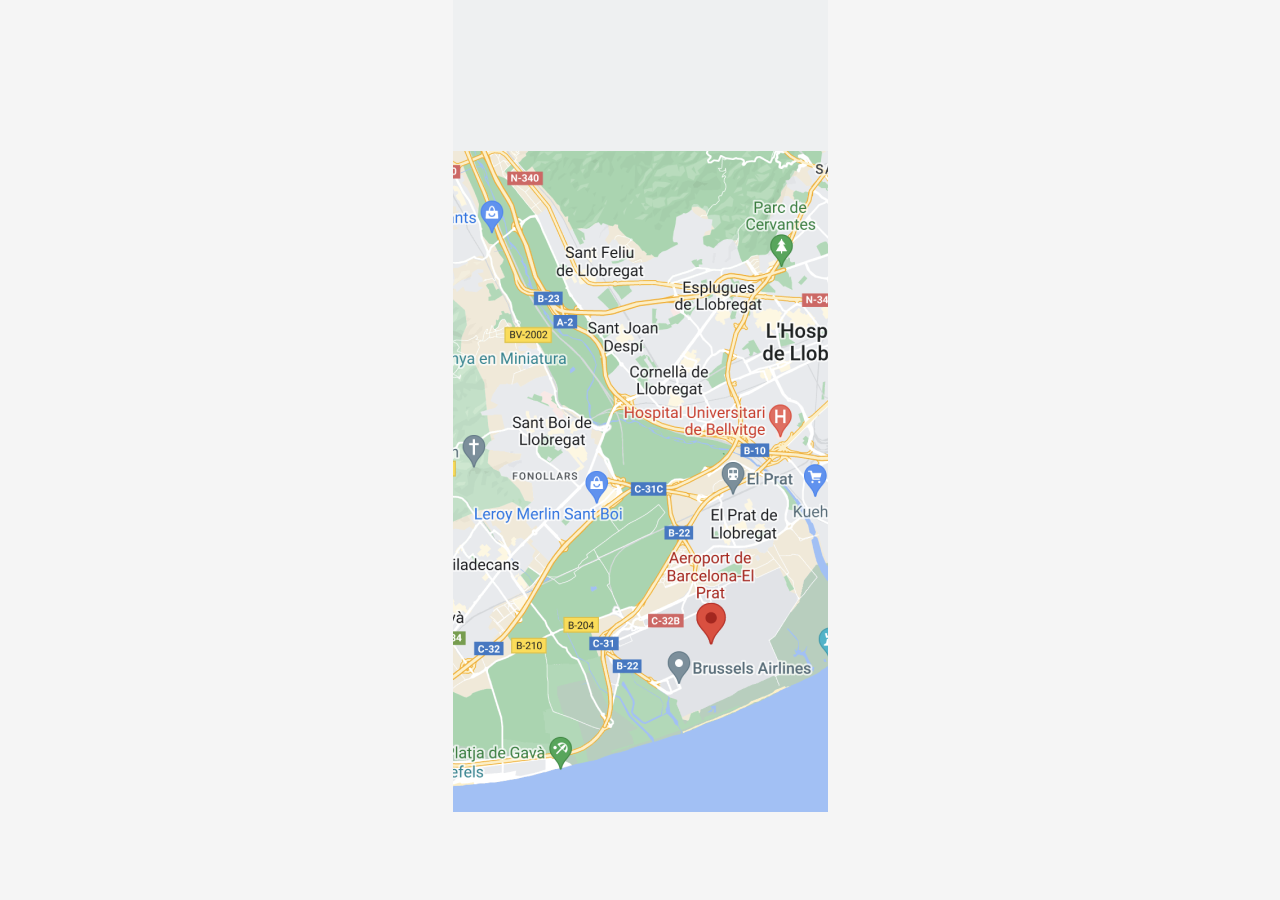
==== drop.html @ d9ec3517 "drop view" ====
<!DOCTYPE html>
<html lang="en">
<head>
    <link rel="stylesheet" href="style.css">
</head>

<body>


    
    <div class="drop-content">
        
        <div>
            <div class="drop-header">
                
            </div>
        
            <div class="drop-map">
                <img src="map.png" alt="">
            </div>
        </div>

    </div>

    


</body>






</html>
---- style.css ----
body{
    background-color: #f5f5f5;
    margin: 0;
}
    
.pref-container {
    display: flex; 
    justify-content: center;
      
}

hr {
    position: absolute;
    width: 150px;
    height: 0px;
    left: 109px;
    top: 125.5px;
    
    border: 2px solid #000000;
    transform: rotate(-0.19deg);
}






.drop-content {
    display: flex;
    justify-content: center;
}

.drop-header {
    background-color: #eef0f1;
    height: 151px;
}


.drop-map {
}
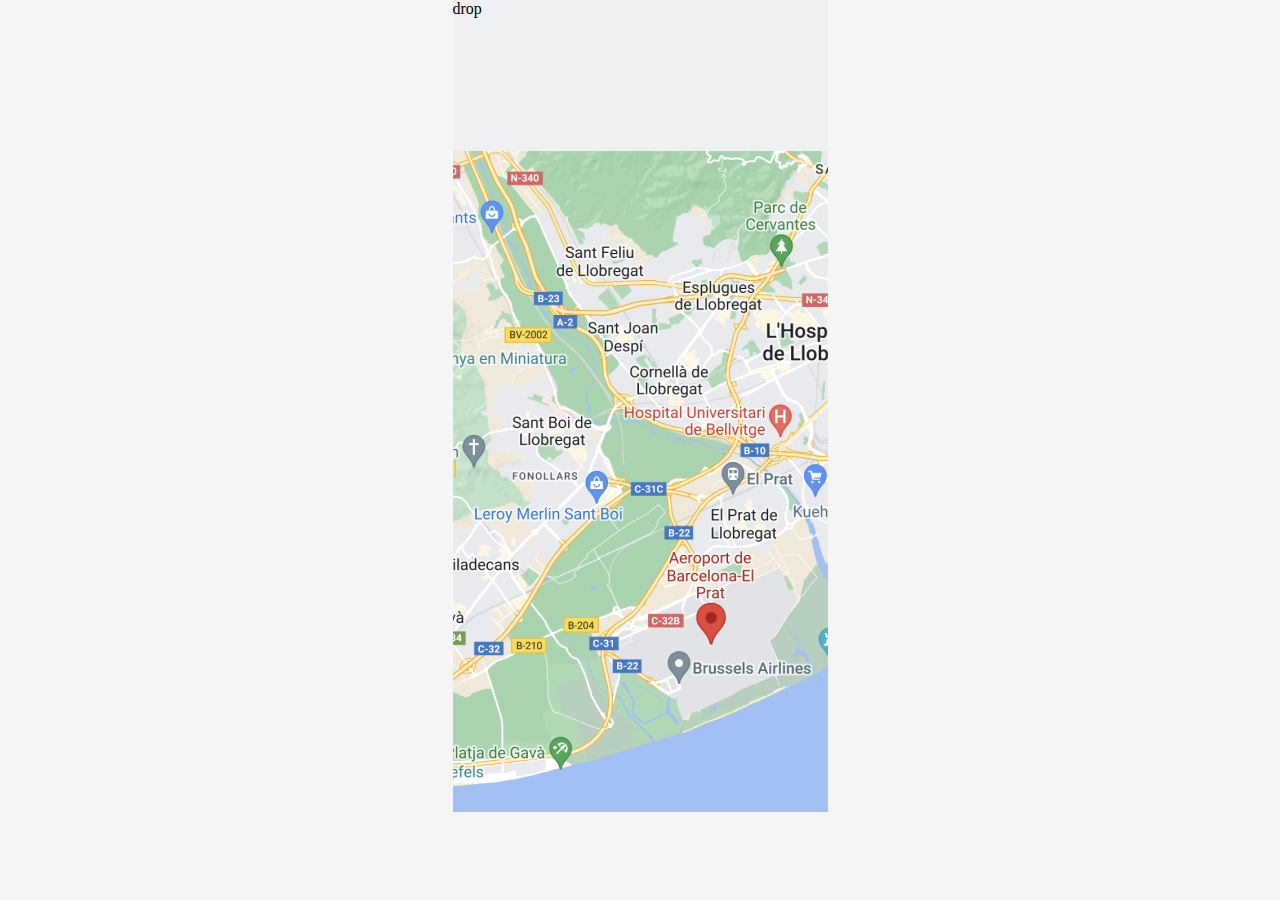
==== commit a85c17aa: "Merge branch 'main' of https://github.com/kuressaareametikool/kig-dropntrip" ====
--- a/drop.html
+++ b/drop.html
@@ -1,35 +1,17 @@
 <!DOCTYPE html>
 <html lang="en">
-<head>
-    <link rel="stylesheet" href="style.css">
-</head>
+  <head>
+    <link rel="stylesheet" href="style.css" />
+  </head>
 
-<body>
-
-
-    
-    <div class="drop-content">
-        
-        <div>
-            <div class="drop-header">
-                
-            </div>
-        
-            <div class="drop-map">
-                <img src="map.png" alt="">
-            </div>
+  <body>
+    <div class="content">
+      <div>
+        <div class="header">drop</div>
+        <div class="map">
+          <img src="assets/map.png" alt="" />
         </div>
-
+      </div>
     </div>
-
-    
-
-
-</body>
-
-
-
-
-
-
-</html>+  </body>
+</html>
--- a/style.css
+++ b/style.css
@@ -1,40 +1,16 @@
-body{
-    background-color: #f5f5f5;
-    margin: 0;
-}
-    
-.pref-container {
-    display: flex; 
-    justify-content: center;
-      
+body {
+  background-color: #f5f5f5;
+  margin: 0;
 }
 
-hr {
-    position: absolute;
-    width: 150px;
-    height: 0px;
-    left: 109px;
-    top: 125.5px;
-    
-    border: 2px solid #000000;
-    transform: rotate(-0.19deg);
+/* Drop page */
+
+.content {
+  display: flex;
+  justify-content: center;
 }
 
-
-
-
-
-
-.drop-content {
-    display: flex;
-    justify-content: center;
+.header {
+  background-color: #eef0f1;
+  height: 151px;
 }
-
-.drop-header {
-    background-color: #eef0f1;
-    height: 151px;
-}
-
-
-.drop-map {
-}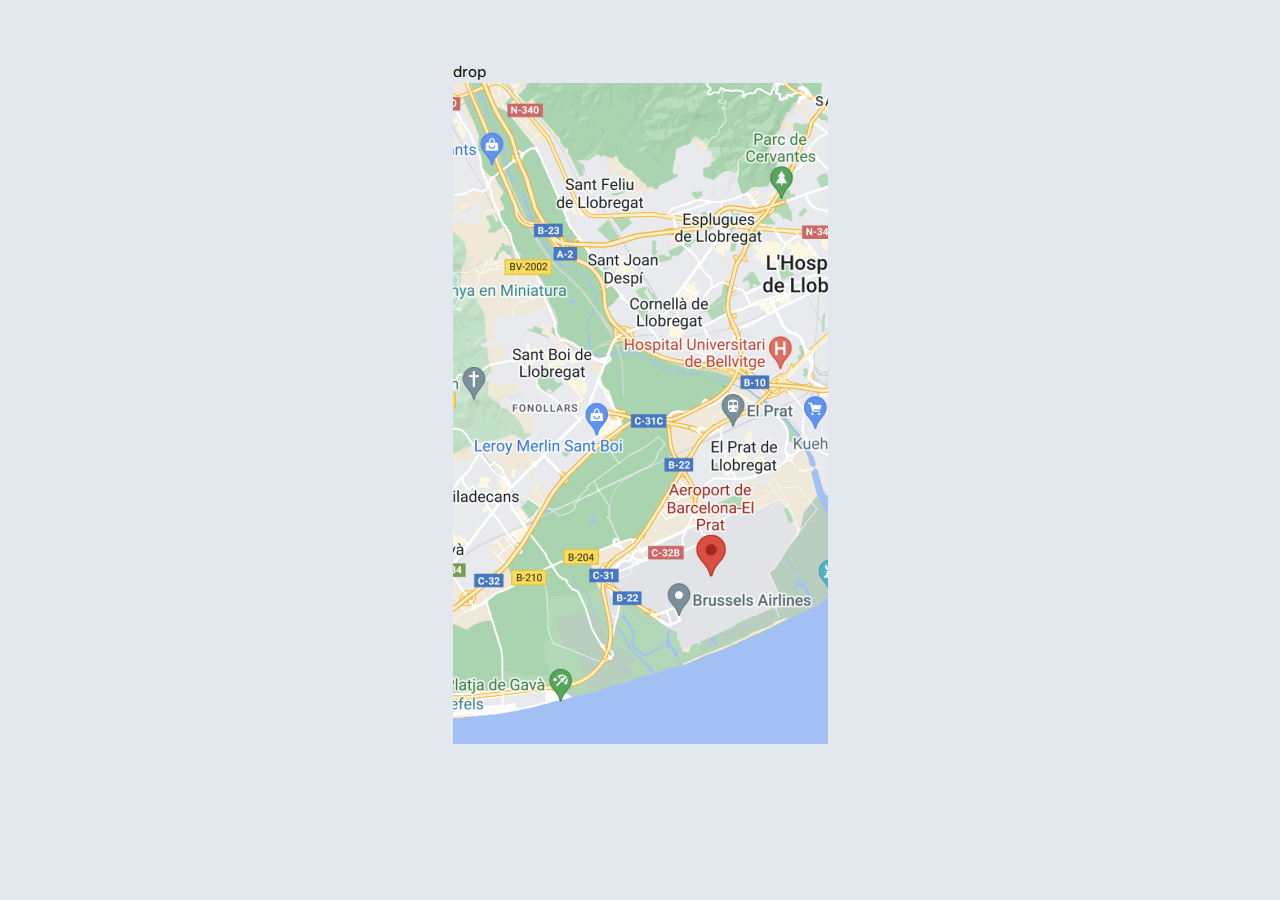
==== commit b074c70b: "esileht ja kaks ikooni" ====
--- a/drop.html
+++ b/drop.html
@@ -1,17 +1,17 @@
-<!DOCTYPE html>
-<html lang="en">
-  <head>
-    <link rel="stylesheet" href="style.css" />
-  </head>
-
-  <body>
-    <div class="content">
-      <div>
-        <div class="header">drop</div>
-        <div class="map">
-          <img src="assets/map.png" alt="" />
-        </div>
-      </div>
-    </div>
-  </body>
-</html>
+<!DOCTYPE html>
+<html lang="en">
+  <head>
+    <link rel="stylesheet" href="style.css" />
+  </head>
+
+  <body>
+    <div class="content">
+      <div>
+        <div class="header">drop</div>
+        <div class="map">
+          <img src="assets/map.png" alt="" />
+        </div>
+      </div>
+    </div>
+  </body>
+</html>
--- a/style.css
+++ b/style.css
@@ -1,6 +1,16 @@
+@import url('https://fonts.googleapis.com/css2?family=Nunito:wght@400;700&family=Roboto&display=swap');
+
+
+* {
+  margin: 0;
+  padding: 0;
+  font-family: 'Nunito';
+}
+
 body {
-  background-color: #f5f5f5;
+  background-color: #f1f3f5;
   margin: 0;
+  font-family:'Nunito', sans-serif;
 }
 
 /* Drop page */
@@ -8,9 +18,29 @@
 .content {
   display: flex;
   justify-content: center;
+  /* width: 375px; */
+  min-height: 100vh;
+  margin:0 auto;
+  background-color:#e2e8ee;
 }
 
 .header {
-  background-color: #eef0f1;
-  height: 151px;
+  margin-top: 61px;
 }
+
+h1 {
+  text-transform: uppercase;
+  font-size: 18px;
+  font-weight: normal;
+
+}
+.title {
+  width: 150px;
+  letter-spacing: 2px;
+}
+
+.drop-header {
+    background-color: #e2e8ee;
+    height: 151px;
+}
+
